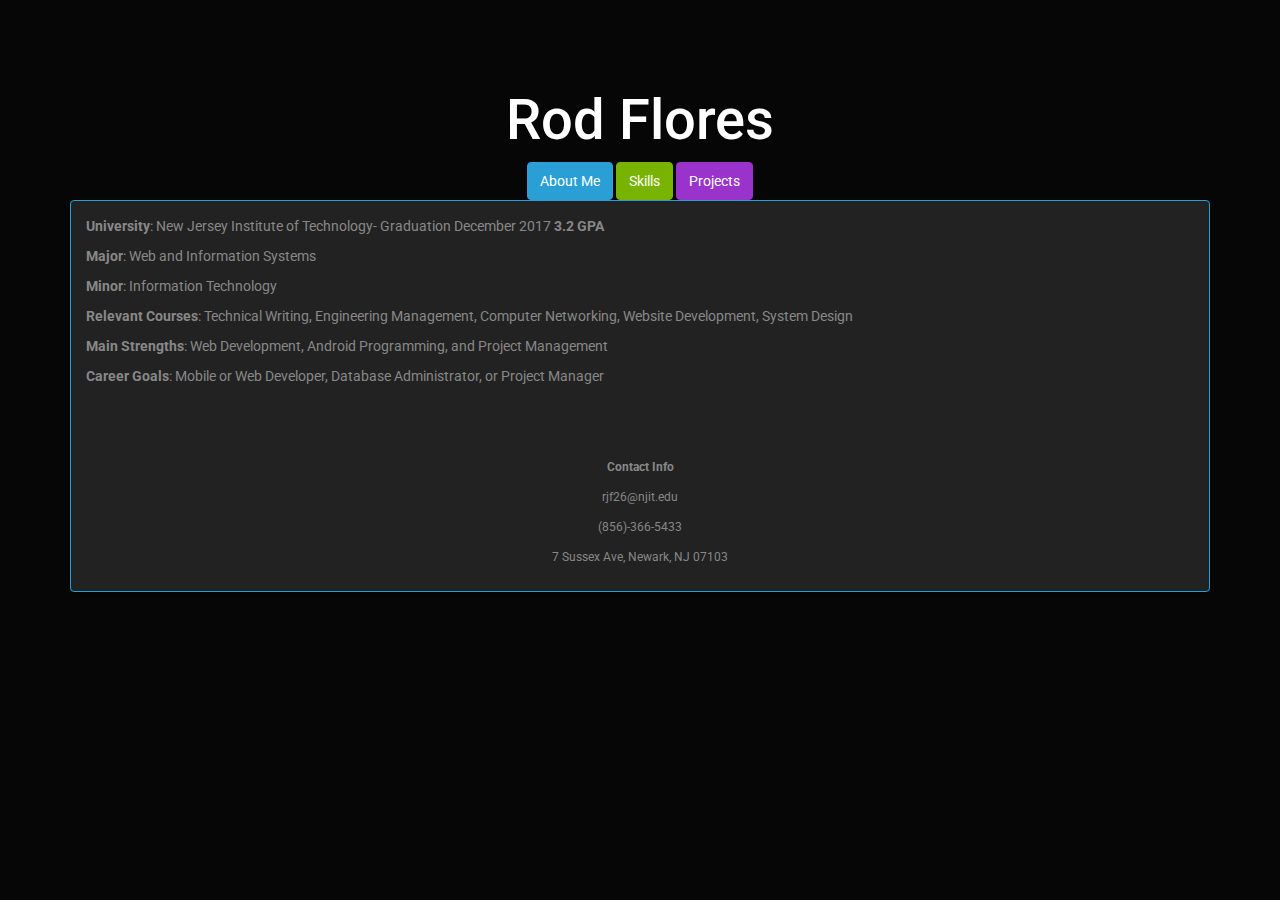
==== index.html @ dae3362a "centring" ====
<!DOCTYPE html>
<html lang="en">

<style type="text/css">
html, 
body {
height: 100%;
}

body {
background-image: url(https://68.media.tumblr.com/ae6b9d1f9891d37826604ab15b6692e9/tumblr_o51eezPcSB1ucthsmo1_500.jpg);
background-repeat: no-repeat;
background-size: cover;
}
</style>

<head>

    <meta charset="utf-8">
    <meta http-equiv="X-UA-Compatible" content="IE=edge">
    <meta name="viewport" content="width=device-width, initial-scale=1">
    <meta name="description" content="This is Rod Flores' First Bootstrap Website">
    <meta name="author" content="Rod Flores">

    <title>Project 1 IS 219</title>

    <!-- Bootstrap Core CSS -->
    
    <link href="css/bootstrap.css" rel="stylesheet">

    <!-- Custom CSS -->
    <style>
    body {
        padding-top: 70px;
        /* Required padding for .navbar-fixed-top. Remove if using .navbar-static-top. Change if height of navigation changes. */
    }
    </style>

    <!-- HTML5 Shim and Respond.js IE8 support of HTML5 elements and media queries -->
    <!-- WARNING: Respond.js doesn't work if you view the page via file:// -->
    <!--[if lt IE 9]>
        <script src="https://oss.maxcdn.com/libs/html5shiv/3.7.0/html5shiv.js"></script>
        <script src="https://oss.maxcdn.com/libs/respond.js/1.4.2/respond.min.js"></script>
    <![endif]-->

</head>

<body>
    <center>
    <h1>Rod Flores</h1>
    </center>
    

    <!-- Page Content -->
    <div class="container">
    <center>
        <ul class = "nav nav-tabs nav-justified">
            <a href="#" class="btn btn-primary">About Me</a>
            <a href="#" class="btn btn-success">Skills</a>
            <a href="#" class="btn btn-info">Projects</a>
            
        </ul>
    </center>
        
         <div class="panel panel-primary">
          
         <div class="panel-body">
        <p><strong>University</strong>: New Jersey Institute of Technology- Graduation December 2017 <strong>3.2 GPA</strong></p>
        <p><strong>Major</strong>: Web and Information Systems</p>
        <p><strong>Minor</strong>: Information Technology</p>
        <p><strong>Relevant Courses</strong>: Technical Writing, Engineering Management, Computer Networking, Website Development, System Design</p>
        <p><strong>Main Strengths</strong>: Web Development, Android Programming, and Project Management</p>
        <p><strong>Career Goals</strong>: Mobile or Web Developer, Database Administrator, or Project Manager</p>
        </br>
        </br>
        </br>
        <center><p><small><strong>Contact Info</strong></small></p></center>
        <center><p><small>rjf26@njit.edu</small></p></center>
        <center><p><small>(856)-366-5433</small></p></center>
        <center><p><small>7 Sussex Ave, Newark, NJ 07103</small></p></center>
        

        
         </div>
    </div>

        
        <!-- /.row -->

    </div>
    <!-- /.container -->

    <!-- jQuery Version 1.11.1 -->
    <script src="js/jquery.js"></script>

    <!-- Bootstrap Core JavaScript -->
    <script src="js/bootstrap.min.js"></script>

</body>

</html>
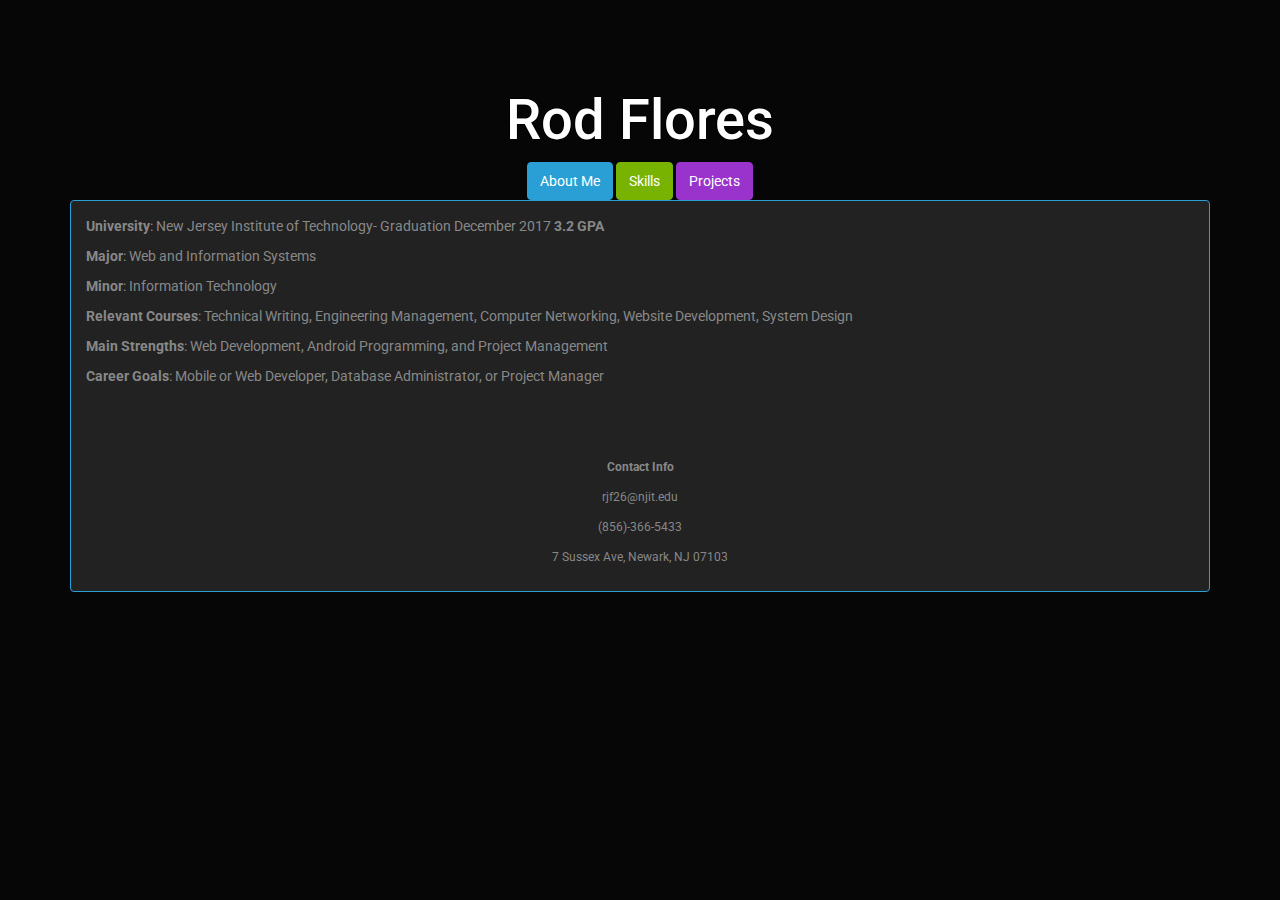
==== commit 4e1acbc4: "change bg" ====
--- a/index.html
+++ b/index.html
@@ -8,7 +8,7 @@
 }
 
 body {
-background-image: url(https://68.media.tumblr.com/ae6b9d1f9891d37826604ab15b6692e9/tumblr_o51eezPcSB1ucthsmo1_500.jpg);
+background-image: url(https://secure.static.tumblr.com/58adc477aa303ffc2cf38a2c2aff319f/elpgxsi/cf5mwdfnq/tumblr_static_isabella207.jpg);
 background-repeat: no-repeat;
 background-size: cover;
 }
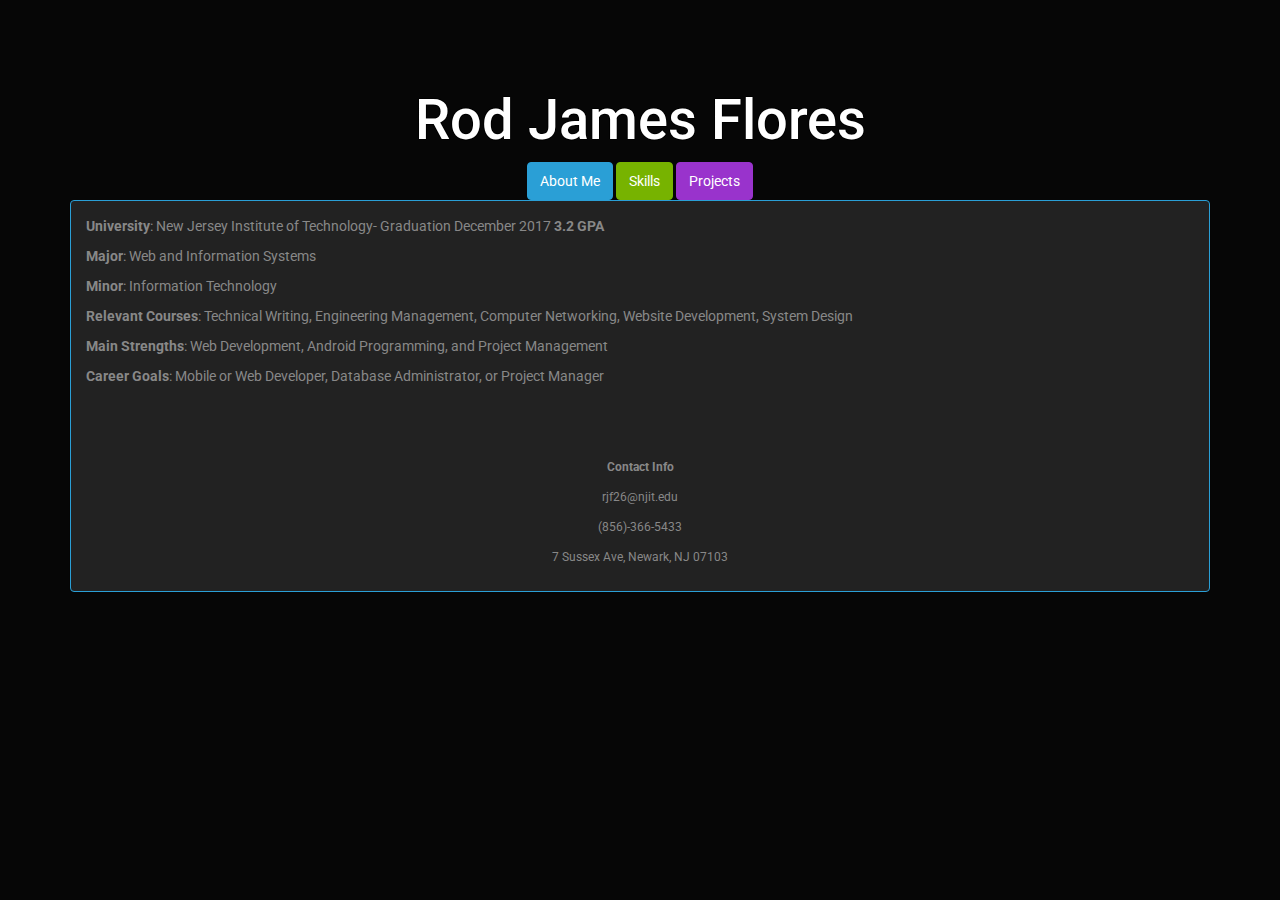
==== commit 3a1ea1b4: "link connected" ====
--- a/index.html
+++ b/index.html
@@ -47,7 +47,7 @@
 
 <body>
     <center>
-    <h1>Rod Flores</h1>
+    <h1>Rod James Flores</h1>
     </center>
     
 
@@ -56,7 +56,7 @@
     <center>
         <ul class = "nav nav-tabs nav-justified">
             <a href="#" class="btn btn-primary">About Me</a>
-            <a href="#" class="btn btn-success">Skills</a>
+            <a href="skills.html" class="btn btn-success">Skills</a>
             <a href="#" class="btn btn-info">Projects</a>
             
         </ul>
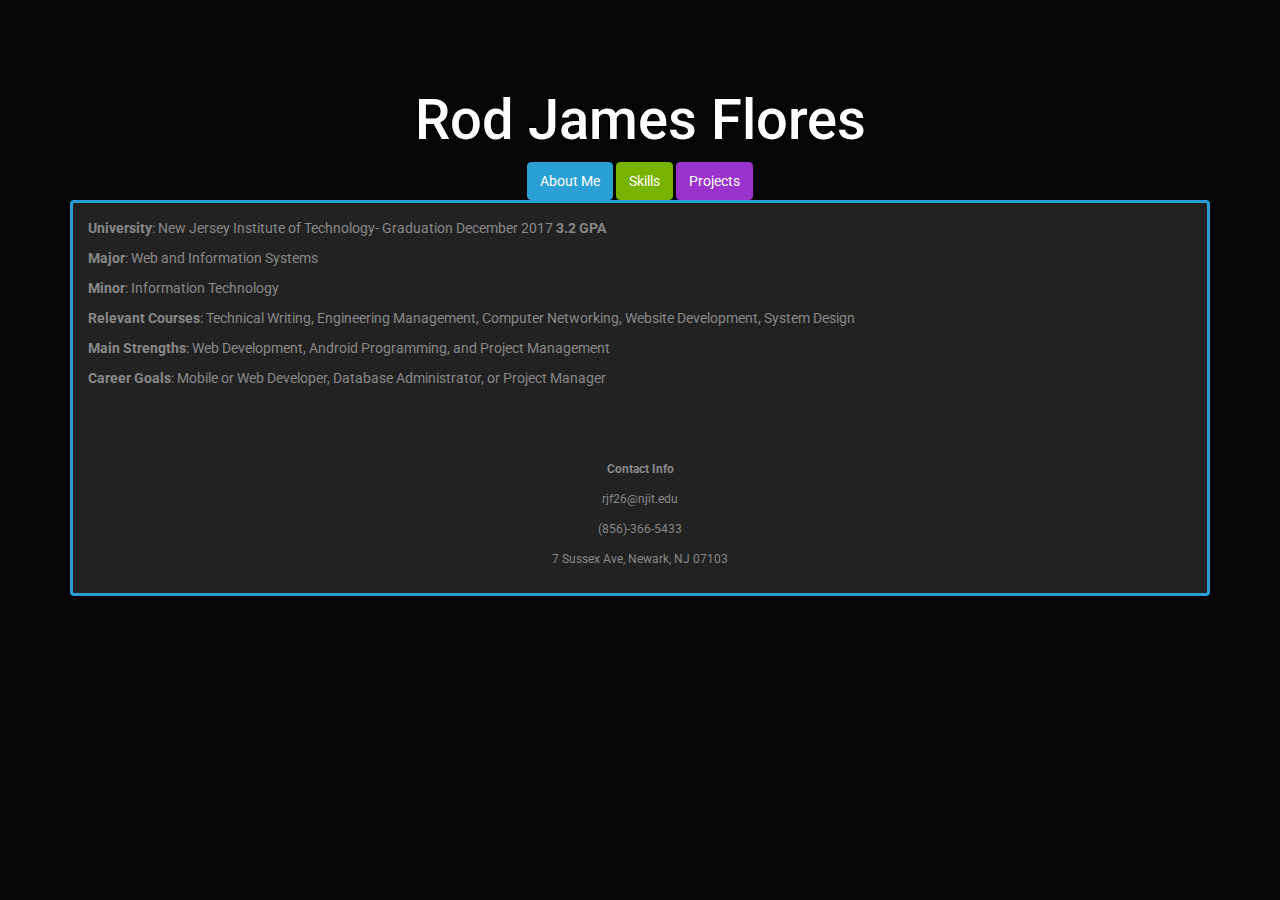
==== commit e001e3d7: "final touches" ====
--- a/index.html
+++ b/index.html
@@ -57,12 +57,12 @@
         <ul class = "nav nav-tabs nav-justified">
             <a href="#" class="btn btn-primary">About Me</a>
             <a href="skills.html" class="btn btn-success">Skills</a>
-            <a href="#" class="btn btn-info">Projects</a>
+            <a href="projects.html" class="btn btn-info">Projects</a>
             
         </ul>
     </center>
         
-         <div class="panel panel-primary">
+         <div class="panel panel-primary" border-width>
           
          <div class="panel-body">
         <p><strong>University</strong>: New Jersey Institute of Technology- Graduation December 2017 <strong>3.2 GPA</strong></p>
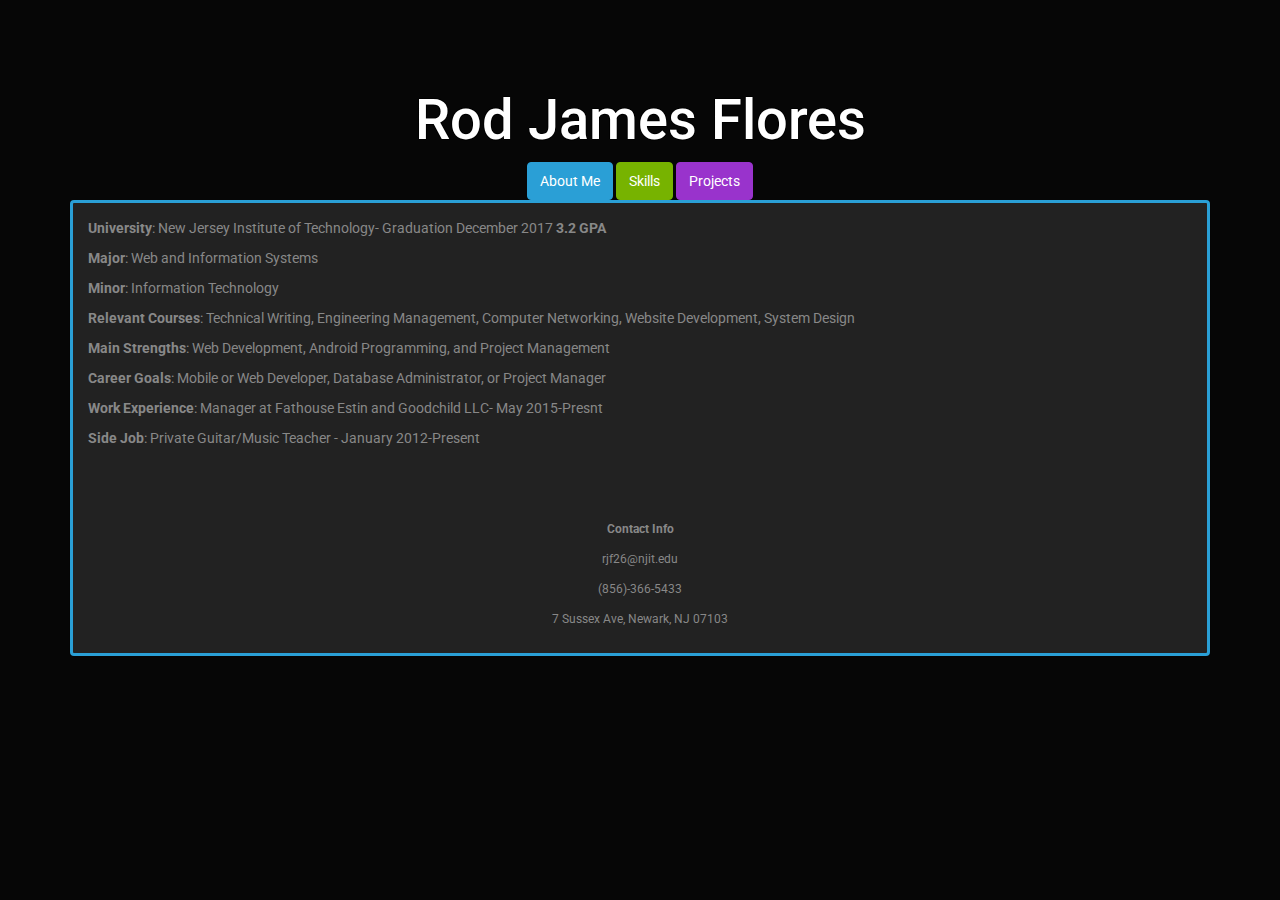
==== commit e0f15035: "almsot last one??" ====
--- a/index.html
+++ b/index.html
@@ -71,6 +71,8 @@
         <p><strong>Relevant Courses</strong>: Technical Writing, Engineering Management, Computer Networking, Website Development, System Design</p>
         <p><strong>Main Strengths</strong>: Web Development, Android Programming, and Project Management</p>
         <p><strong>Career Goals</strong>: Mobile or Web Developer, Database Administrator, or Project Manager</p>
+        <p><strong>Work Experience</strong>: Manager at Fathouse Estin and Goodchild LLC- May 2015-Presnt</p>
+        <p><strong>Side Job</strong>: Private Guitar/Music Teacher - January 2012-Present</p>
         </br>
         </br>
         </br>
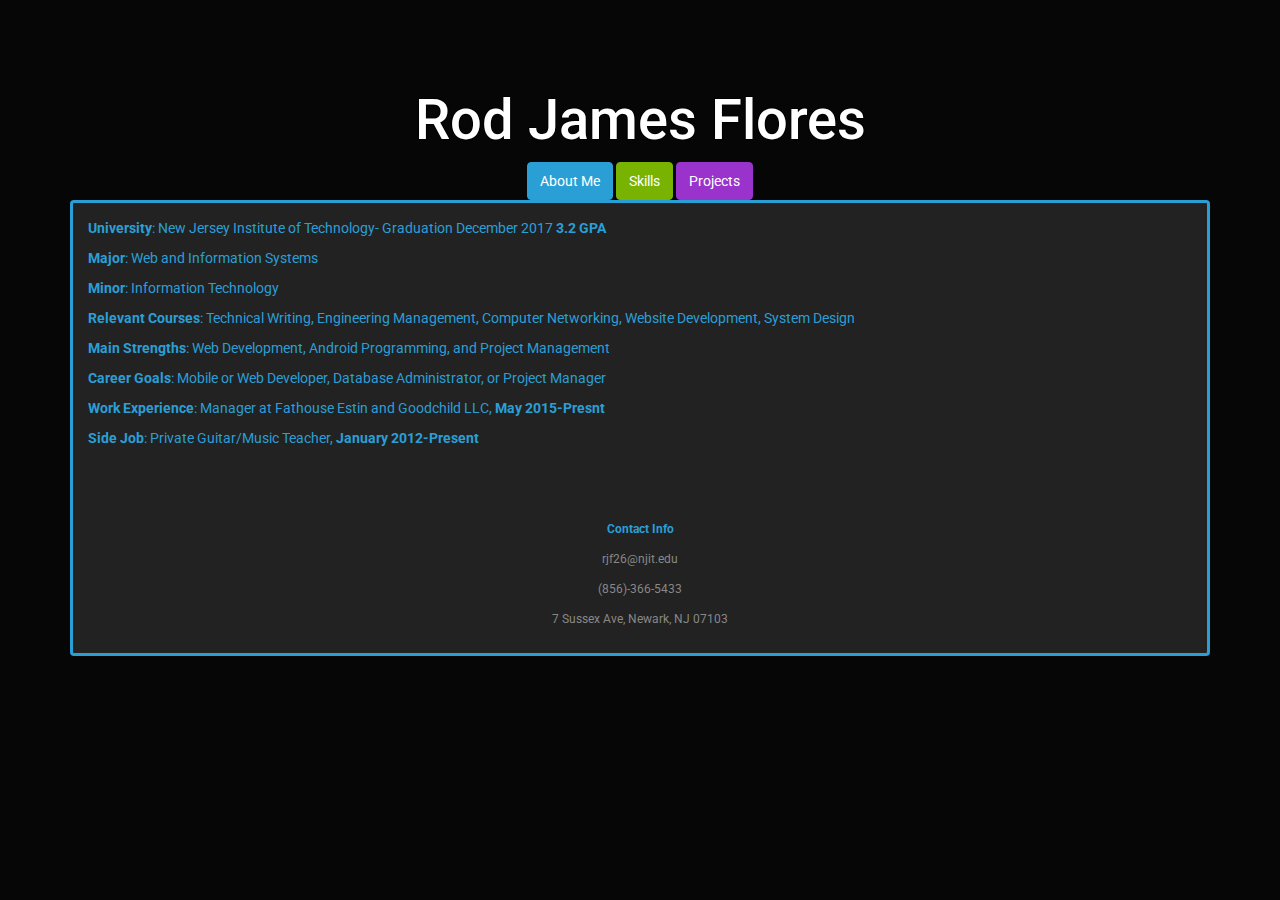
==== commit ad818d77: "made the text sexy" ====
--- a/index.html
+++ b/index.html
@@ -65,18 +65,18 @@
          <div class="panel panel-primary" border-width>
           
          <div class="panel-body">
-        <p><strong>University</strong>: New Jersey Institute of Technology- Graduation December 2017 <strong>3.2 GPA</strong></p>
-        <p><strong>Major</strong>: Web and Information Systems</p>
-        <p><strong>Minor</strong>: Information Technology</p>
-        <p><strong>Relevant Courses</strong>: Technical Writing, Engineering Management, Computer Networking, Website Development, System Design</p>
-        <p><strong>Main Strengths</strong>: Web Development, Android Programming, and Project Management</p>
-        <p><strong>Career Goals</strong>: Mobile or Web Developer, Database Administrator, or Project Manager</p>
-        <p><strong>Work Experience</strong>: Manager at Fathouse Estin and Goodchild LLC- May 2015-Presnt</p>
-        <p><strong>Side Job</strong>: Private Guitar/Music Teacher - January 2012-Present</p>
+        <p class="text-primary"><strong>University</strong>: New Jersey Institute of Technology- Graduation December 2017 <strong>3.2 GPA</strong></p>
+        <p class="text-primary"><strong>Major</strong>: Web and Information Systems</p>
+        <p class="text-primary"><strong>Minor</strong>: Information Technology</p>
+        <p class="text-primary"><strong>Relevant Courses</strong>: Technical Writing, Engineering Management, Computer Networking, Website Development, System Design</p>
+        <p class="text-primary"><strong>Main Strengths</strong>: Web Development, Android Programming, and Project Management</p>
+        <p class="text-primary"><strong>Career Goals</strong>: Mobile or Web Developer, Database Administrator, or Project Manager</p>
+        <p class="text-primary"><strong>Work Experience</strong>: Manager at Fathouse Estin and Goodchild LLC, <strong>May 2015-Presnt</strong></p>
+        <p class="text-primary"><strong>Side Job</strong>: Private Guitar/Music Teacher, <strong>January 2012-Present</strong></p>
         </br>
         </br>
         </br>
-        <center><p><small><strong>Contact Info</strong></small></p></center>
+        <center><p class="text-primary"><small><strong>Contact Info</strong></small></p></center>
         <center><p><small>rjf26@njit.edu</small></p></center>
         <center><p><small>(856)-366-5433</small></p></center>
         <center><p><small>7 Sussex Ave, Newark, NJ 07103</small></p></center>
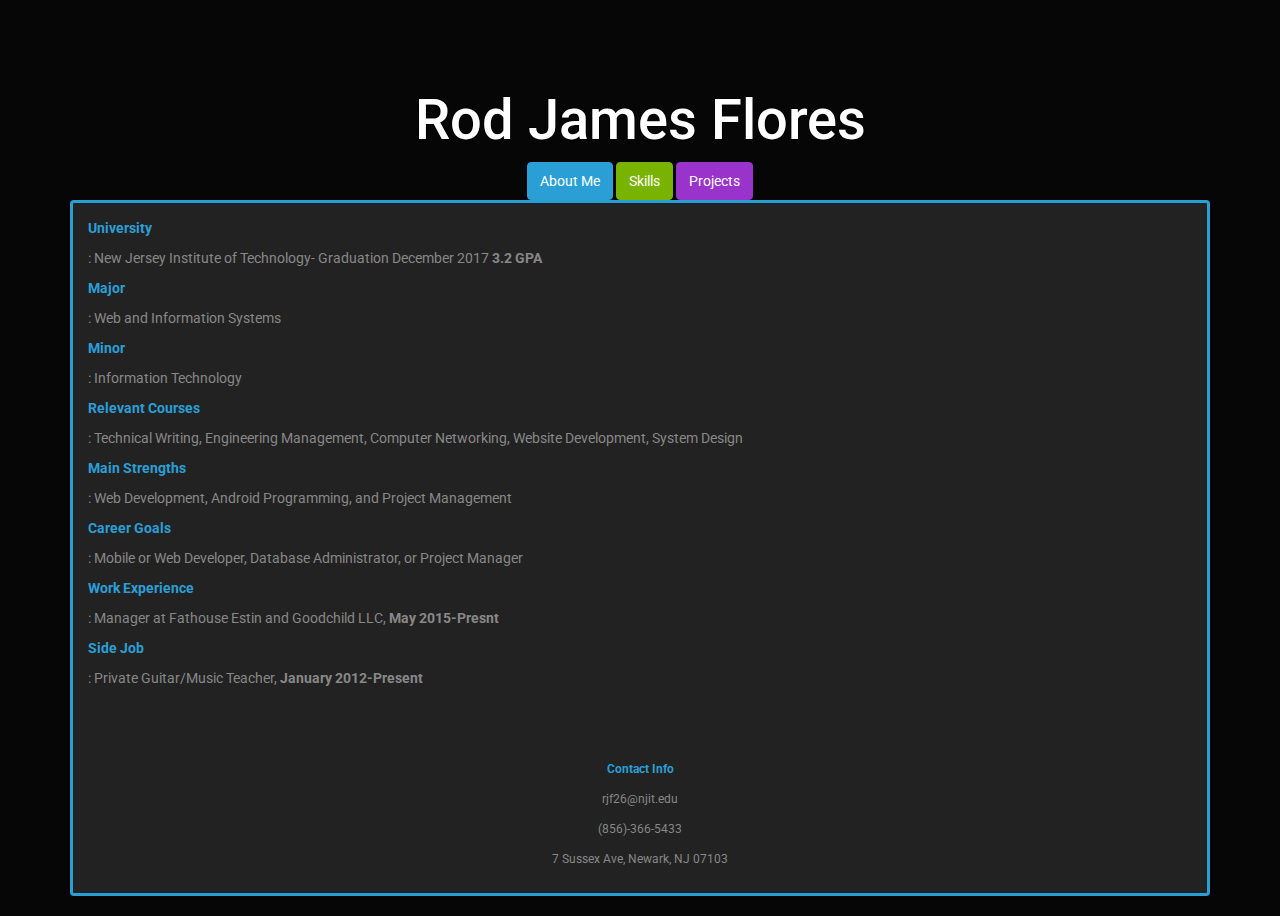
==== commit 26609b1f: "again" ====
--- a/index.html
+++ b/index.html
@@ -65,14 +65,14 @@
          <div class="panel panel-primary" border-width>
           
          <div class="panel-body">
-        <p class="text-primary"><strong>University</strong>: New Jersey Institute of Technology- Graduation December 2017 <strong>3.2 GPA</strong></p>
-        <p class="text-primary"><strong>Major</strong>: Web and Information Systems</p>
-        <p class="text-primary"><strong>Minor</strong>: Information Technology</p>
-        <p class="text-primary"><strong>Relevant Courses</strong>: Technical Writing, Engineering Management, Computer Networking, Website Development, System Design</p>
-        <p class="text-primary"><strong>Main Strengths</strong>: Web Development, Android Programming, and Project Management</p>
-        <p class="text-primary"><strong>Career Goals</strong>: Mobile or Web Developer, Database Administrator, or Project Manager</p>
-        <p class="text-primary"><strong>Work Experience</strong>: Manager at Fathouse Estin and Goodchild LLC, <strong>May 2015-Presnt</strong></p>
-        <p class="text-primary"><strong>Side Job</strong>: Private Guitar/Music Teacher, <strong>January 2012-Present</strong></p>
+        <p class="text-primary"><strong>University</strong></p>: New Jersey Institute of Technology- Graduation December 2017 <strong>3.2 GPA</strong></p>
+        <p class="text-primary"><strong>Major</strong></p>: Web and Information Systems</p>
+        <p class="text-primary"><strong>Minor</strong></p>: Information Technology</p>
+        <p class="text-primary"><strong>Relevant Courses</strong></p>: Technical Writing, Engineering Management, Computer Networking, Website Development, System Design</p>
+        <p class="text-primary"><strong>Main Strengths</strong></p>: Web Development, Android Programming, and Project Management</p>
+        <p class="text-primary"><strong>Career Goals</strong></p>: Mobile or Web Developer, Database Administrator, or Project Manager</p>
+        <p class="text-primary"><strong>Work Experience</strong></p>: Manager at Fathouse Estin and Goodchild LLC, <strong>May 2015-Presnt</strong></p>
+        <p class="text-primary"><strong>Side Job</strong></p>: Private Guitar/Music Teacher, <strong>January 2012-Present</strong></p>
         </br>
         </br>
         </br>
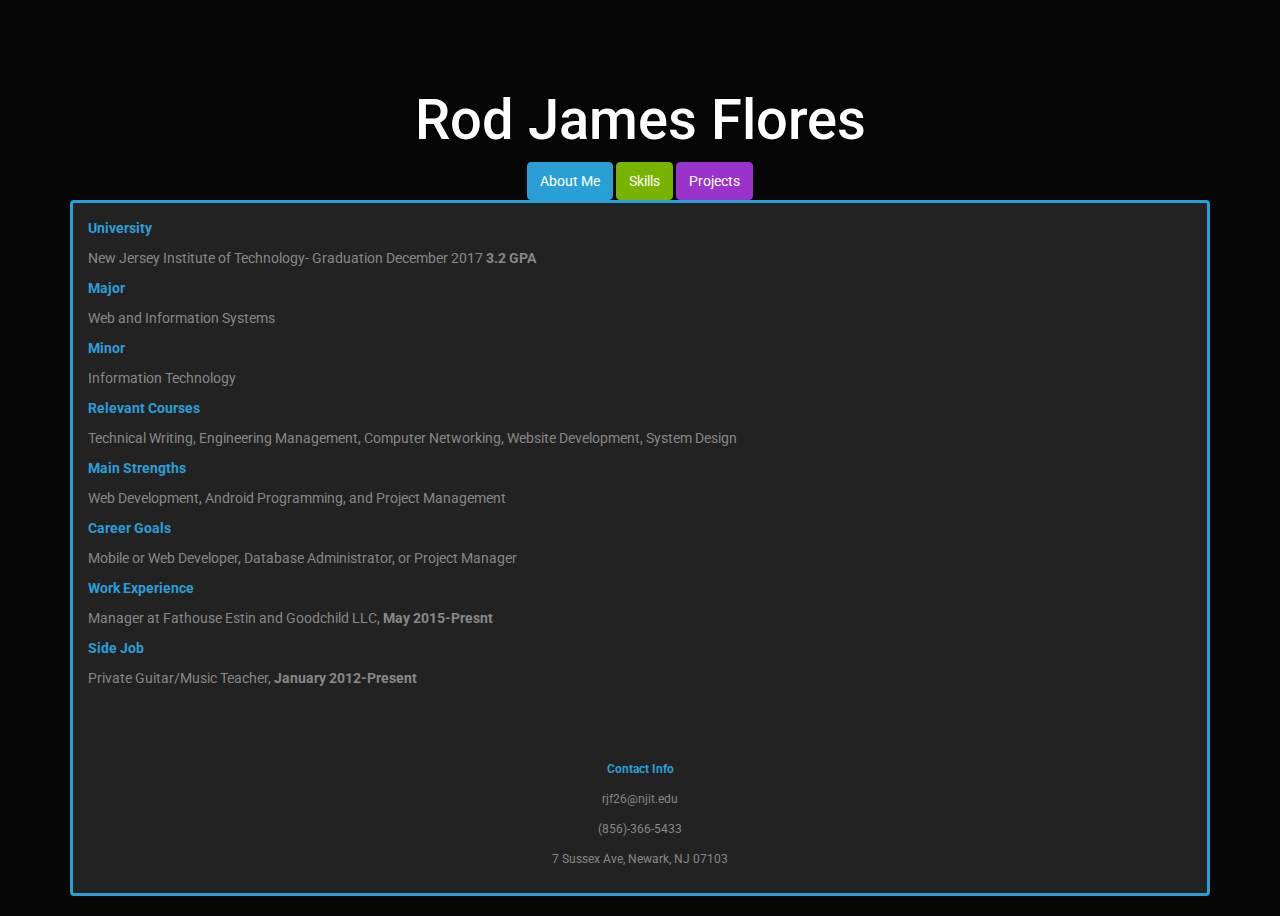
==== commit 23b96014: "LAST ONE" ====
--- a/index.html
+++ b/index.html
@@ -65,14 +65,14 @@
          <div class="panel panel-primary" border-width>
           
          <div class="panel-body">
-        <p class="text-primary"><strong>University</strong></p>: New Jersey Institute of Technology- Graduation December 2017 <strong>3.2 GPA</strong></p>
-        <p class="text-primary"><strong>Major</strong></p>: Web and Information Systems</p>
-        <p class="text-primary"><strong>Minor</strong></p>: Information Technology</p>
-        <p class="text-primary"><strong>Relevant Courses</strong></p>: Technical Writing, Engineering Management, Computer Networking, Website Development, System Design</p>
-        <p class="text-primary"><strong>Main Strengths</strong></p>: Web Development, Android Programming, and Project Management</p>
-        <p class="text-primary"><strong>Career Goals</strong></p>: Mobile or Web Developer, Database Administrator, or Project Manager</p>
-        <p class="text-primary"><strong>Work Experience</strong></p>: Manager at Fathouse Estin and Goodchild LLC, <strong>May 2015-Presnt</strong></p>
-        <p class="text-primary"><strong>Side Job</strong></p>: Private Guitar/Music Teacher, <strong>January 2012-Present</strong></p>
+        <p class="text-primary"><strong>University</strong></p>New Jersey Institute of Technology- Graduation December 2017 <strong>3.2 GPA</strong></p>
+        <p class="text-primary"><strong>Major</strong></p>Web and Information Systems</p>
+        <p class="text-primary"><strong>Minor</strong></p>Information Technology</p>
+        <p class="text-primary"><strong>Relevant Courses</strong></p>Technical Writing, Engineering Management, Computer Networking, Website Development, System Design</p>
+        <p class="text-primary"><strong>Main Strengths</strong></p>Web Development, Android Programming, and Project Management</p>
+        <p class="text-primary"><strong>Career Goals</strong></p>Mobile or Web Developer, Database Administrator, or Project Manager</p>
+        <p class="text-primary"><strong>Work Experience</strong></p>Manager at Fathouse Estin and Goodchild LLC, <strong>May 2015-Presnt</strong></p>
+        <p class="text-primary"><strong>Side Job</strong></p>Private Guitar/Music Teacher, <strong>January 2012-Present</strong></p>
         </br>
         </br>
         </br>
